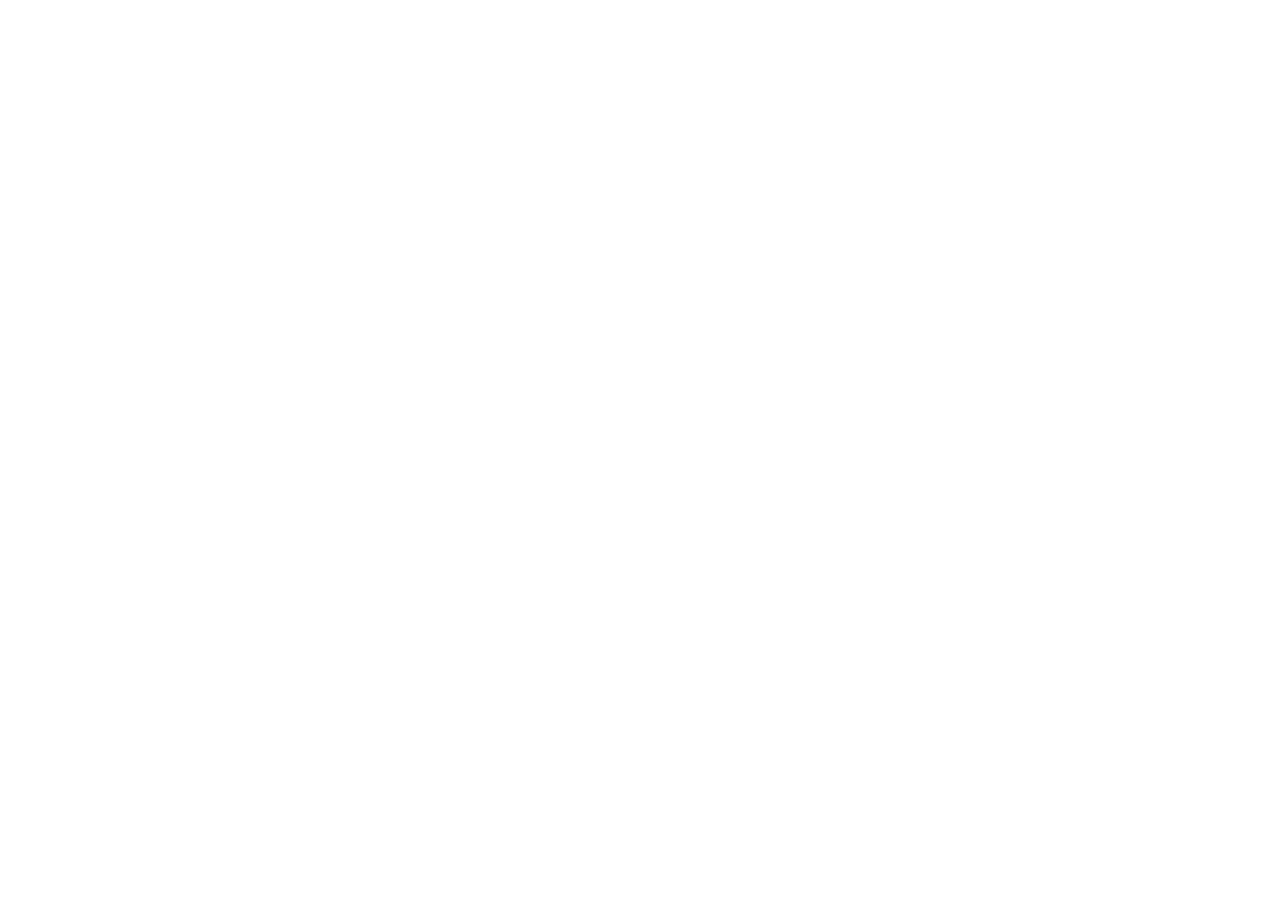
==== confirmation.html @ 9ecc313d "added more pages" ====
<!DOCTYPE html>
<html lang="en">
<head>
    <meta charset="UTF-8">
    <meta http-equiv="X-UA-Compatible" content="IE=edge">
    <meta name="viewport" content="width=device-width, initial-scale=1.0">
    <title>Document</title>
</head>
<body>
    
</body>
</html>
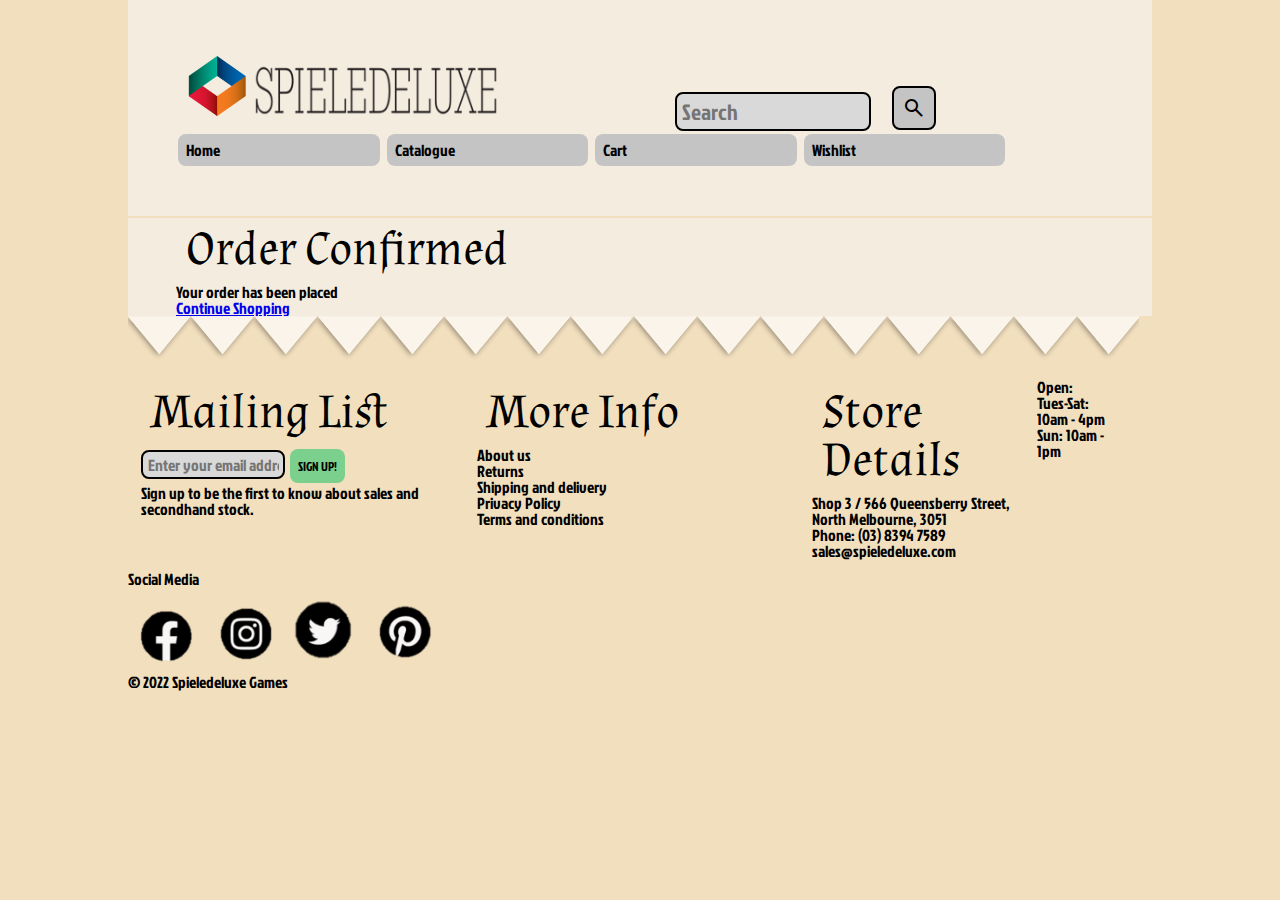
==== commit e317820f: "Final touches" ====
--- a/confirmation.html
+++ b/confirmation.html
@@ -4,9 +4,95 @@
     <meta charset="UTF-8">
     <meta http-equiv="X-UA-Compatible" content="IE=edge">
     <meta name="viewport" content="width=device-width, initial-scale=1.0">
-    <title>Document</title>
+    <title>Home</title>
+    <link rel="stylesheet" href="reset.css">
+    <link rel="stylesheet" href="styles2.css">
+    <link rel="stylesheet" href="https://fonts.googleapis.com/css2?family=Material+Symbols+Rounded:opsz,wght,FILL,GRAD@20,400,0,0" />
+    
+    <script>
+        document.getElementsByClassName("add-to-cart").addEventListener("click", addToCart);
+        function addToCart(){
+            document.getElementsByClassName("material-symbols-rounded").innerHTML = "favorite";
+            document.getElementsByClassName("add-to-cart").innerHTML = "favorite";
+        }
+        
+    </script>
+    
+
 </head>
 <body>
-    
+    <div id="navigation">
+        <span class="image-holder">
+            <img src="Images/logo-img.png" alt="Logo">
+            <img src="Images/logo-text.png" alt="Logo"> 
+        </span>
+        
+        <input type="text" class="search" onkeydown="searchFunction()" placeholder="Search">
+        <button class="btn search" onclick="searchFunction()">
+            <span class="material-symbols-rounded">search</span>
+        </button>
+        <nav>
+            <a class="btn" href="home2.html">Home</a>
+            <a class="btn" href="product_listing2.html">Catalogue</a>
+            <a class="btn" href="cart.html">Cart</a>
+            <a class="btn" href="wishlist.html">Wishlist</a>
+        </nav>
+    </div>
+
+    <div id="main-container">
+        <h3>Order Confirmed</h3>
+        <h5>Your order has been placed</h5>
+        <!-- tick -->
+        <h5><a href="product_listing2.html">Continue Shopping</a></h5>
+    </div>
+
+    <div id="footer">
+        <img src="Images/page-divider2.png" alt="decorative page divider">
+        <div>
+            <span class="footer-item">
+                <div class="center">
+                <h3>Mailing List</h3>
+                <input type="text" class="mail-input" placeholder="Enter your email address">
+                <button class="btn active">SIGN UP!</button>
+                <p>Sign up to be the first to know about sales and secondhand stock.</p>
+                </div>
+            </span>
+            <span class="footer-item">
+                <div class="center">
+                <h3>More Info</h3>
+                <p>About us<br >Returns<br >Shipping and delivery<br >Privacy Policy<br >Terms and conditions</p>
+                </div>
+            </span>
+            <span class="footer-item">
+                <span>
+                    <div class="center">
+                    <h3>Store Details</h3>
+                    <p>Shop 3 / 566 Queensberry Street, North Melbourne, 3051</p>
+                    <p>Phone: (03) 8394 7589</p>
+                    <p>sales@spieledeluxe.com</p>
+                    </div>
+                </span>
+                <span>
+                    <div class="center">
+                    <p>Open:</p>
+                    <p>Tues-Sat: 10am - 4pm</p>
+                    <p>Sun: 10am - 1pm</p>
+                    </div>
+                </span>
+            </span>
+        </div>
+        <div>
+            <span>
+                <p>Social Media</p>
+                <img src="Images/facebook-icon.png" alt="facebook link" class="icon">
+                <img src="Images/insta-icon.png" alt="instagram link" class="icon">
+                <img src="Images/twitter-icon.png" alt="twitter link" class="icon">
+                <img src="Images/pinterest-icon.png" alt="pinterest link" class="icon">
+            </span>
+            <span>
+                <p>© 2022 Spieledeluxe Games</p>
+            </span>
+        </div>
+    </div>
 </body>
 </html>--- a/styles2.css
+++ b/styles2.css
@@ -0,0 +1,360 @@
+@import url('https://fonts.googleapis.com/css2?family=Almendra:wght@700&family=Jockey+One&display=swap');
+
+:root {
+    --default-font: 'Jockey One', sans-serif;
+    --title-font: 'Almendra', serif;
+    --button-colour: #c4c4c4;
+    --title-size: 3rem;
+    --featured-size: 2rem;
+    --footer-title-size: 1rem;
+
+    --background-dark-yellow: rgb(242, 223, 190);
+    --background-light-yellow: rgb(244, 236, 223);
+    --confirmed-btn: #7bd08e;
+}
+
+body {
+    font-family: var(--default-font);
+    margin-left: 10%;
+    margin-right: 10%;
+    background-color: var(--background-dark-yellow);
+}
+
+.material-symbols-rounded {
+    /* padding: none;
+    margin: none; */
+    /* font-size: 1.4rem; */
+}
+
+#navigation {
+    background-color: var(--background-light-yellow);
+    padding: 3rem;
+    display: flexbox;
+    /* justify-content: center; */
+    /* border: 2px solid black; */
+}
+
+#navigation > nav {
+    /* border: 2px solid blue; */
+    /* justify-content: center; */
+}
+
+#navigation > nav > a {
+    width: 20%;
+    /* position: relative;
+    bottom: 20px; */
+    /* text-justify: center; */
+}
+
+.image-holder {
+    /* border: 2px solid black; */
+    padding: 0.5rem;
+    position: relative;
+    display: inline-block;
+    width: 50%;
+}
+
+.image-holder > img {
+    /* max-width: fit-content; */
+    /* width: max-content; */
+    position: relative;
+    max-height: 5vw;
+    /* width: fit-content; */
+    /* justify-content: center;
+    justify-items: center; */
+}
+
+.search {
+    margin-left: 1rem;
+    margin-right: 1rem;
+    background-color: #dad9d9;
+    color: rgb(158, 158, 158);
+    border-radius: 0.5rem;
+    /* padding: 0.3rem; */
+    padding: 0.1rem 0.3rem;
+    padding-left: 0.3rem;
+    border: 2px solid black;
+
+    font-size: 1.4rem;
+    font-family: var(--default-font);
+}
+
+.btn.search{
+    border: 2px solid black;
+    
+    /* padding: none; */
+}
+
+#main-container {
+    background-color: var(--background-light-yellow);
+    padding-left: 3rem;
+    padding-right: 3rem;
+}
+
+h3 {
+    font-family: var(--title-font);
+    padding: 0.5rem;
+    margin: 2px;
+    font-size: var(--title-size);
+}
+
+h4 {
+    font-family: var(--title-font);
+    font-size: var(--featured-size);
+    /* justify-content: center; */
+    margin-top: 0.5rem;
+    margin-bottom: 0.7rem;
+    margin-left: 0.1rem;
+}
+
+.img {
+    max-width: 20vw;
+}
+
+.feature > a {
+    font-size: var(--featured-size);
+
+    /* padding: 5px; */
+    margin: 10px;
+
+    position: relative;
+    display: inline-block;
+    width: 25%;
+    height: auto;
+    min-height: 5rem;
+    /* gap: 1rem; */
+
+    border-top-left-radius: 6px;
+    border-top-right-radius: 6px;
+    border: 2px solid black;
+
+    cursor: pointer;
+    background-color: var(--background-dark-yellow);
+    /* overflow: a; */
+
+}
+
+.feature>a>img{
+    font-size: 1rem;
+    max-width: 17vw;
+}
+
+.whole >a {
+    font-size: var(--title-size);
+    width: 69vw;
+    
+}
+
+.whole >a> img {
+    max-width: 69vw;
+}
+
+.text-box {
+    /* display: inline-flex; */
+    background-color: #EAEAEA;
+    border-top: 2px solid black;
+    /* width: 16.5vw; */
+    padding: 1rem;
+    /* width: 20%; */
+    /* min-width: fit-content; */
+    
+
+}
+.text-box > h3 {
+    text-decoration: none;
+    color: black;
+    
+}
+
+/* .whole > .text-box {
+    width: 68vw;
+} */
+
+.product {
+    display: inline-block;
+    border: 2px solid black;
+    border-top-left-radius: 6px;
+    border-top-right-radius: 6px;
+    width: 20%;
+    max-height: 20%;
+    min-width: 15vw;
+    /* gap: 3rem; */
+    margin-left: 1rem;
+    margin-bottom: 1rem;
+    
+}
+
+/* .product > p {
+    padding-left: 1rem;
+} */
+
+.product + .product {
+    margin-left: 0.5rem;
+}
+
+.product > a > img {
+    display: flex;
+    width: 100%;
+    max-height: 10vw;
+    object-fit:contain;
+}
+
+.product-img {
+    border: 2px solid black;
+    border-radius: 5px;
+    margin: 2rem;
+    display: inline-block;
+    width: 30vw;
+}
+
+
+.product-img.display{
+    width: 10vw;
+    /* make a square */
+    display: inline-flex;
+    margin-left: 0.2rem;
+}
+
+.sort-by {
+    display: inline-block;
+}
+
+.filter {
+    background-color: rgb(235, 235, 235);
+    border: 2px solid black;
+    display: inline-block;
+    padding: 0.5rem;
+}
+
+.filter__min {
+    max-width: 5rem;
+}
+
+.filter__max {
+    max-width: 5rem;
+}
+
+.filter-title {
+    background-color: rgb(206, 206, 206);
+    /* width: inherit; */
+}
+
+.tab {
+    margin-left: 20px;
+    cursor: pointer;
+}
+
+
+
+.info-banner {
+    background-color: var(--background-dark-yellow);
+    position: absolute;
+    margin-left: 45vw;
+    /* margin-right: 10%; */
+    padding: 2rem;
+    display: inline-block;
+}
+
+.info-rect {
+    background-color: var(--button-colour);
+    margin: 0.2rem;
+    padding: 0.2rem;
+    display: flexbox;
+    /* justify-content: center; */
+    
+    border-radius: 5px;
+}
+
+#footer {
+    font-size: var(--footer-title-size);
+    /* padding-bottom: 3rem; */
+    /* align-items: left; */
+}
+
+#footer>img {
+    /* border: 2px solid black; */
+    position: relative;
+    max-width: 79vw;
+}
+
+.footer-item {
+    
+    /* border: 2px solid black; */
+    position: relative;
+    display: inline-flex;
+    width: 30%;
+    padding: 0.8rem;
+    padding-left: ;
+    
+
+}
+
+.mail-input {
+    
+    background-color: #dad9d9;
+    color: rgb(158, 158, 158);
+    border-radius: 0.5rem;
+    /* padding: 0.3rem; */
+    padding: 0.1rem 0.3rem;
+    padding-left: 0.3rem;
+    border: 2px solid black;
+
+    font-size: 1rem;
+    font-family: var(--default-font);
+}
+
+/* .footer-item > h3 {
+    text-align: center;
+}
+
+.footer-item > span> h3 {
+    text-align: center;
+} */
+
+.center {
+    /* display: inline-flexbox; */
+}
+
+.icon {
+    width: 6vw;
+}
+
+.btn {
+    cursor: pointer;
+
+    padding: 0.5rem;
+    margin: 2px;
+    border-style: none;
+    border-radius: 8px;
+
+    font-family: var(--default-font);
+    text-align: center;
+    text-decoration: none;
+
+    display: inline-flex;
+    background-color: var(--button-colour);
+    color: black;
+
+    gap: auto;
+}
+
+.btn:hover{
+    background-color: #b2b2b2;
+}
+
+.active {
+    background-color: var(--confirmed-btn);
+}
+
+.active:hover {
+    background-color: #6fbd80;
+}
+
+.shipping-container .radio__delivery {
+    display:none;
+}
+
+.shipping-container input[value='Delivery']:checked ~ .radio__delivery {
+    display: block;
+}
+
